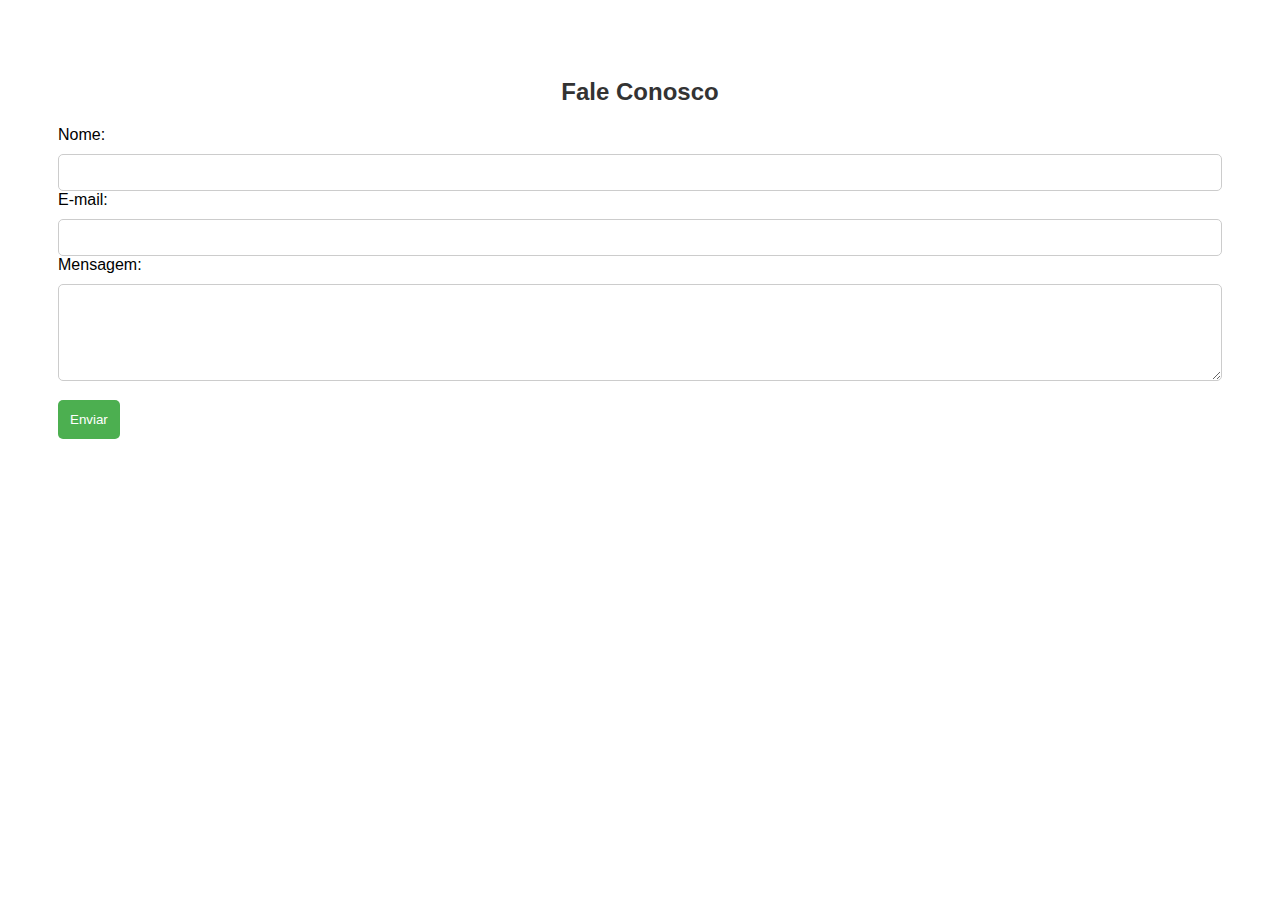
==== contact.html @ c44233e2 "add contact" ====
<!DOCTYPE html>
<html lang="en">
<head>
    <meta charset="UTF-8">
    <meta name="viewport" content="width=device-width, initial-scale=1.0">
    <link rel="stylesheet" href="./contact.css">
    <title>Contato</title>
</head>
<body>
    <section id="contact">
        <div class="contact">
            <h2>Fale Conosco</h2>
            <form action="https://formsubmit.co/interlessio@gmail.com" method="POST">
              <label for="nome">Nome:</label>
              <input type="text" id="nome" name="nome" required>
        
              <label for="email">E-mail:</label>
              <input type="email" id="email" name="email" required>
        
              <label for="mensagem">Mensagem:</label>
              <textarea id="mensagem" name="mensagem" rows="5" required></textarea>
        
              <button type="submit">Enviar</button>
            </form>
          </div>
    </section>
</body>
</html>
---- contact.css ----
body {
      font-family: Arial, sans-serif;
      background-color: #fff;
      padding: 50px;
    }

    .container {
      max-width: 500px;
      margin: auto;
      background-color: #fff;
      padding: 30px;
      border-radius: 10px;
      box-shadow: 0 0 10px rgba(0,0,0,0.1);
    }

    h2 {
      text-align: center;
      color: #333;
    }

    input, textarea {
      width: 100%;
      padding: 10px;
      margin-top: 10px;
      border-radius: 5px;
      border: 1px solid #ccc;
      box-sizing: border-box;
    }

    button {
      background-color: #4CAF50;
      color: white;
      padding: 12px;
      border: none;
      border-radius: 5px;
      cursor: pointer;
      margin-top: 15px;
    }

    button:hover {
      background-color: #45a049;
    }
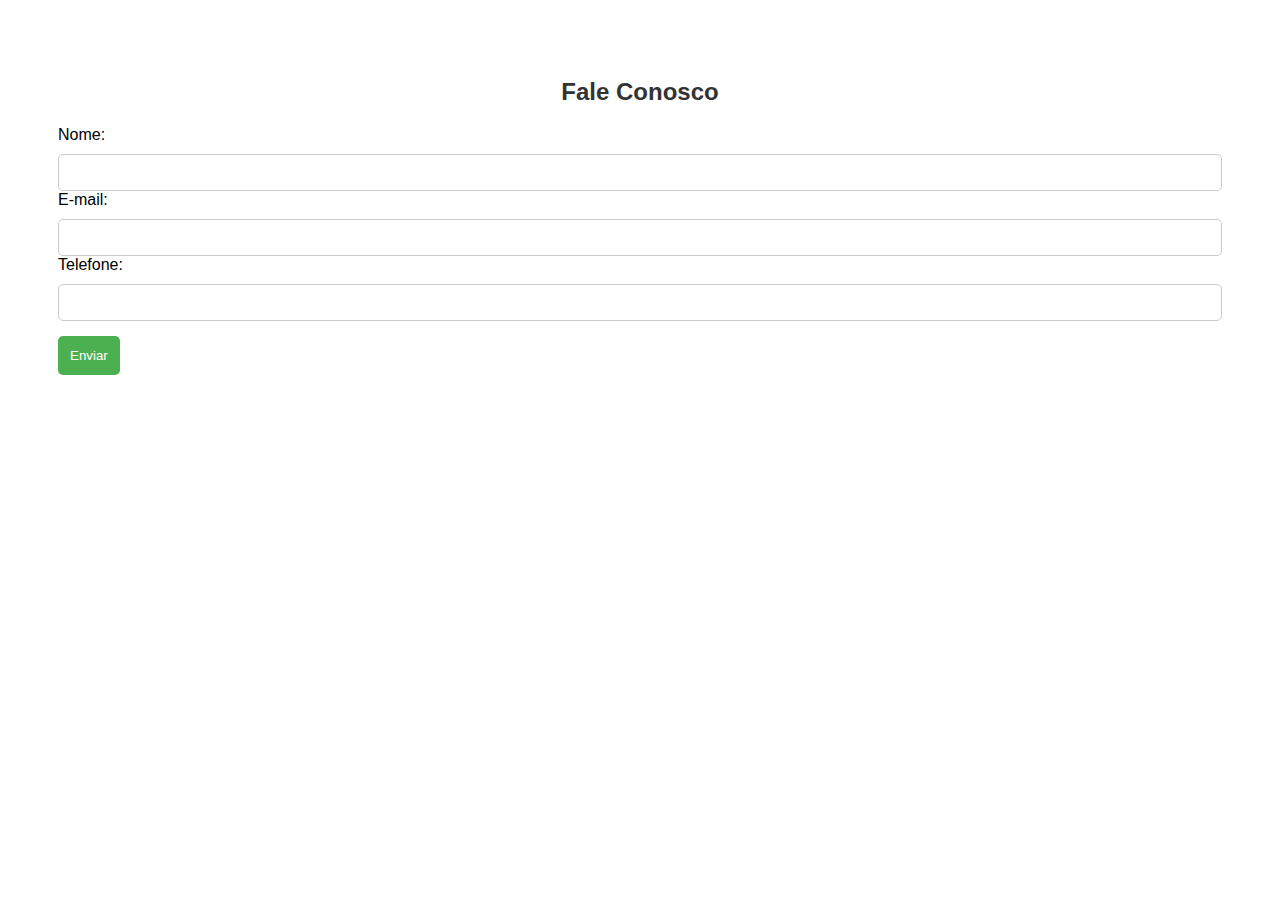
==== commit 0ded907d: "contato att" ====
--- a/contact.html
+++ b/contact.html
@@ -1,5 +1,5 @@
 <!DOCTYPE html>
-<html lang="en">
+<html lang="pt-br">
 <head>
     <meta charset="UTF-8">
     <meta name="viewport" content="width=device-width, initial-scale=1.0">
@@ -17,12 +17,44 @@
               <label for="email">E-mail:</label>
               <input type="email" id="email" name="email" required>
         
-              <label for="mensagem">Mensagem:</label>
-              <textarea id="mensagem" name="mensagem" rows="5" required></textarea>
+              <label for="mensagem">Telefone:</label>
+              <input type="text" id="telefone" name="telefone" required>
         
               <button type="submit">Enviar</button>
             </form>
           </div>
     </section>
+    <script>
+      document.getElementById('botao').onclick = function () {
+        let nome = document.getElementById('nome').value;
+        let email = document.getElementById('email').value;
+        let telefone = document.getElementById('telefone').value;
+
+        
+
+        if (nome == "" && email == "" && telefone == "") {
+          alert("Por favor, preencha todos os campos abaixos.");
+        } else {
+          if (nome == "") {
+            alert("Informe o nome.");
+          }
+          if (email == "") {
+            alert("Informe o email.")
+          } else {
+            function ValidarEmail(email) {
+              var emailPattern = /^[_a-z0-9-]+(\.[_a-z0-9-]+)*@[a-z0-9-]+(\.[a-z0-9-]+)*(\.[a-z]{2,4})$/;
+              return emailPattern.test(email);
+            }
+            console.log('teste');
+            console.log(ValidarEmail('teste@teste@teste.com'));
+            console.log(ValidarEmail('teste@teste.com'));
+            console.log(ValidarEmail('teste@.teste.com.br'));
+          }
+          if (telefone == "") {
+            alert("Informe o telefone");
+          }
+        }
+      }
+    </script>
 </body>
 </html>--- a/contact.css
+++ b/contact.css
@@ -18,7 +18,7 @@
       color: #333;
     }
 
-    input, textarea {
+    input, text {
       width: 100%;
       padding: 10px;
       margin-top: 10px;
